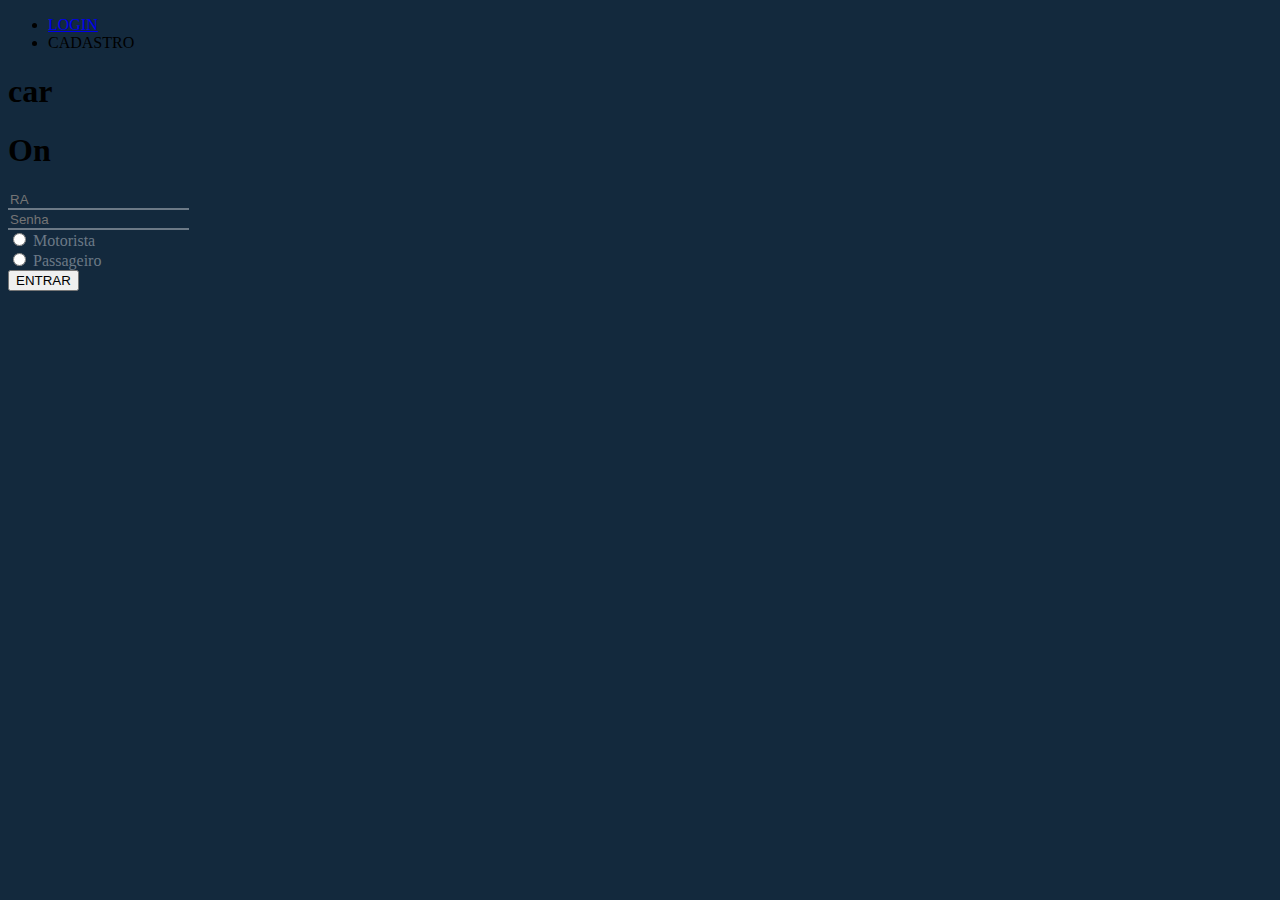
==== index.html @ d331b20b "frist commit" ====
<!DOCTYPE html>
<html lang="en" class="h-100 w-100">

<head>
      <meta charset="UTF-8">
      <meta http-equiv="X-UA-Compatible" content="IE=edge">
      <meta name="viewport" content="width=device-width, initial-scale=1.0">
      <!-- Scripts do bootstrap -->
      <link rel="stylesheet" href="https://cdn.jsdelivr.net/npm/bootstrap@5.2.3/dist/css/bootstrap.min.css"
            integrity="sha384-rbsA2VBKQhggwzxH7pPCaAqO46MgnOM80zW1RWuH61DGLwZJEdK2Kadq2F9CUG65" crossorigin="anonymous">
      <link rel="stylesheet" href="style.css">
      <title>Document</title>
</head>

<body class="h-100 w-100 d-flex justify-content-center align-items-center">
      <!-- Container principal -->
      <div class="mainBox h-75 w-75 d-flex flex-column">

            <!-- Nav bar LOGIN/CADASTRO -->
            <nav class="navbar navbar-expand-lg text ">
                  <div class="container-fluid">
                        <div class="collapse navbar-collapse" id="navbarNav">
                              <ul class="navbar-nav ">
                                    <li class="nav-item">
                                          <a class="nav-link text-light" href="#">LOGIN</a>
                                    </li>
                                    <li class="nav-item">
                                          <a class="nav-link disabled text-light">CADASTRO</a>
                                    </li>
                              </ul>
                        </div>
                  </div>
            </nav>

            <!-- Logo carOn -->
            <div class="mainLogo d-flex ">
                  <h1 class="text-light">car <h1 class="text-info">On</h1>
                  </h1>
            </div>

            <!-- Formulário de LOGIN -->
            <div class="formBox">
                  <!-- Inputs de texto -->
                  <div class="input-group mb-3 w-50">
                        <input type="text" class="form-control w-50 loginInput" placeholder="RA" aria-label="Username"
                              aria-describedby="basic-addon1">
                  </div>
                  <div class="input-group mb-3 w-50">
                        <input type="text" class="form-control w-50 loginInput" placeholder="Senha"
                              aria-label="Username" aria-describedby="basic-addon1">
                  </div>

                  <!-- Inputs de marcação -->
                  <div class="checkBox d-flex flex-row w-50">
                        <div class="form-check">
                              <input class="form-check-input" type="radio" name="flexRadioDefault"
                                    id="flexRadioDefault1">
                              <label class="form-check-label grey" for="flexRadioDefault1">
                                    Motorista
                              </label>
                        </div>
                        <div class="form-check">
                              <input class="form-check-input" type="radio" name="flexRadioDefault"
                                    id="flexRadioDefault2">
                              <label class="form-check-label grey" for="flexRadioDefault2">
                                    Passageiro
                              </label>
                        </div>
                  </div>

                  <button type="button" class="btn btn-outline-info w-25">ENTRAR</button>



            </div>










            <!-- Scripts do bootstrap -->
            <script src="https://cdnjs.cloudflare.com/ajax/libs/jquery/3.6.2/jquery.min.js"
                  integrity="sha512-tWHlutFnuG0C6nQRlpvrEhE4QpkG1nn2MOUMWmUeRePl4e3Aki0VB6W1v3oLjFtd0hVOtRQ9PHpSfN6u6/QXkQ=="
                  crossorigin="anonymous" referrerpolicy="no-referrer"></script>
            <script src="https://cdn.jsdelivr.net/npm/bootstrap@5.2.3/dist/js/bootstrap.min.js"
                  integrity="sha384-cuYeSxntonz0PPNlHhBs68uyIAVpIIOZZ5JqeqvYYIcEL727kskC66kF92t6Xl2V"
                  crossorigin="anonymous"></script>
</body>

</html>
---- style.css ----
body{
      background-color: #13293d;
   
}

.loginInput{
      background-color: #13293d;
      border: none;
      border-radius: 0px;
      border-bottom:2px solid #6c7986 ;
}

.grey{
      color: #6c7986;
}
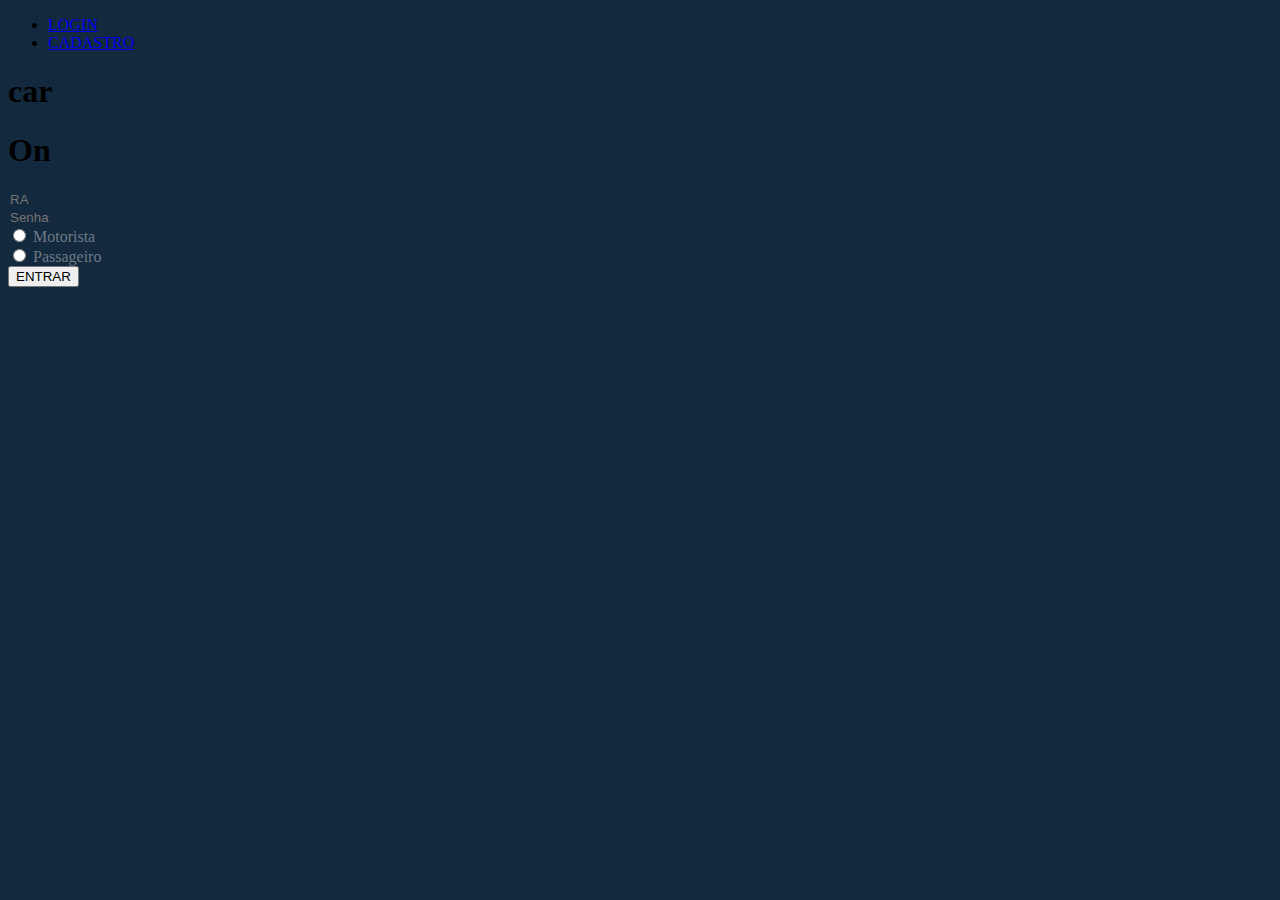
==== commit 9ee87eda: "Tela de login quase pronta" ====
--- a/index.html
+++ b/index.html
@@ -14,18 +14,20 @@
 
 <body class="h-100 w-100 d-flex justify-content-center align-items-center">
       <!-- Container principal -->
-      <div class="mainBox h-75 w-75 d-flex flex-column">
+      <div class="mainBox h-100 w-75 d-flex flex-column align-items-center justify-content-center">
 
             <!-- Nav bar LOGIN/CADASTRO -->
-            <nav class="navbar navbar-expand-lg text ">
+            <nav class="navbar navbar-expand-lg text w-75 d-flex align-items-center justify-content-center">
                   <div class="container-fluid">
                         <div class="collapse navbar-collapse" id="navbarNav">
                               <ul class="navbar-nav ">
                                     <li class="nav-item">
-                                          <a class="nav-link text-light" href="#">LOGIN</a>
+                                          <a class="nav-link  disabled text-light fs-5 border-bottom border-secondary"
+                                                href="#">LOGIN</a>
                                     </li>
                                     <li class="nav-item">
-                                          <a class="nav-link disabled text-light">CADASTRO</a>
+                                          <a class="nav-link  text-light fs-5" href="#">CADASTRO</a>
+                                          <!-- A Classe disable será útil para desabilitar o botão do NavBar quando o usuário já estiver na tela -->
                                     </li>
                               </ul>
                         </div>
@@ -33,25 +35,26 @@
             </nav>
 
             <!-- Logo carOn -->
-            <div class="mainLogo d-flex ">
-                  <h1 class="text-light">car <h1 class="text-info">On</h1>
+            <div class="mainLogo d-flex w-75 d-flex justify-content-center align-items-center">
+                  <h1 class="text-light fs-1">car <h1 class="text-info">On</h1>
                   </h1>
             </div>
 
             <!-- Formulário de LOGIN -->
-            <div class="formBox">
+            <div class="formBox w-75 h-50 d-flex flex-column justify-content-around align-items-center">
                   <!-- Inputs de texto -->
-                  <div class="input-group mb-3 w-50">
-                        <input type="text" class="form-control w-50 loginInput" placeholder="RA" aria-label="Username"
-                              aria-describedby="basic-addon1">
+                  <div class="input-group mb-3 w-50 ">
+                        <input type="text" class="form-control w-50 loginInput p-0 grey border-bottom border-secondary "
+                              placeholder="RA" aria-label="Username" aria-describedby="basic-addon1">
                   </div>
-                  <div class="input-group mb-3 w-50">
-                        <input type="text" class="form-control w-50 loginInput" placeholder="Senha"
-                              aria-label="Username" aria-describedby="basic-addon1">
+                  <div class="input-group mb-3 w-50 ">
+                        <input type="password"
+                              class="form-control w-50 loginInput p-0 grey border-bottom border-secondary "
+                              placeholder="Senha" aria-label="Username" aria-describedby="basic-addon1">
                   </div>
 
                   <!-- Inputs de marcação -->
-                  <div class="checkBox d-flex flex-row w-50">
+                  <div class="checkBox d-flex flex-row w-50 justify-content-between">
                         <div class="form-check">
                               <input class="form-check-input" type="radio" name="flexRadioDefault"
                                     id="flexRadioDefault1">
@@ -67,7 +70,7 @@
                               </label>
                         </div>
                   </div>
-
+                  <!-- Botão de envio -->
                   <button type="button" class="btn btn-outline-info w-25">ENTRAR</button>
 
 
--- a/style.css
+++ b/style.css
@@ -1,15 +1,27 @@
 body{
       background-color: #13293d;
-   
 }
 
 .loginInput{
       background-color: #13293d;
       border: none;
       border-radius: 0px;
-      border-bottom:2px solid #6c7986 ;
+      color: white;
 }
 
 .grey{
       color: #6c7986;
-}+}
+
+    .grey:focus {
+      border-bottom:1px solid ;
+      background-color: transparent;
+      color: white;
+    }
+
+.btn-outline-info:hover{
+      color: white;
+      font-size: 2rem;
+}
+
+
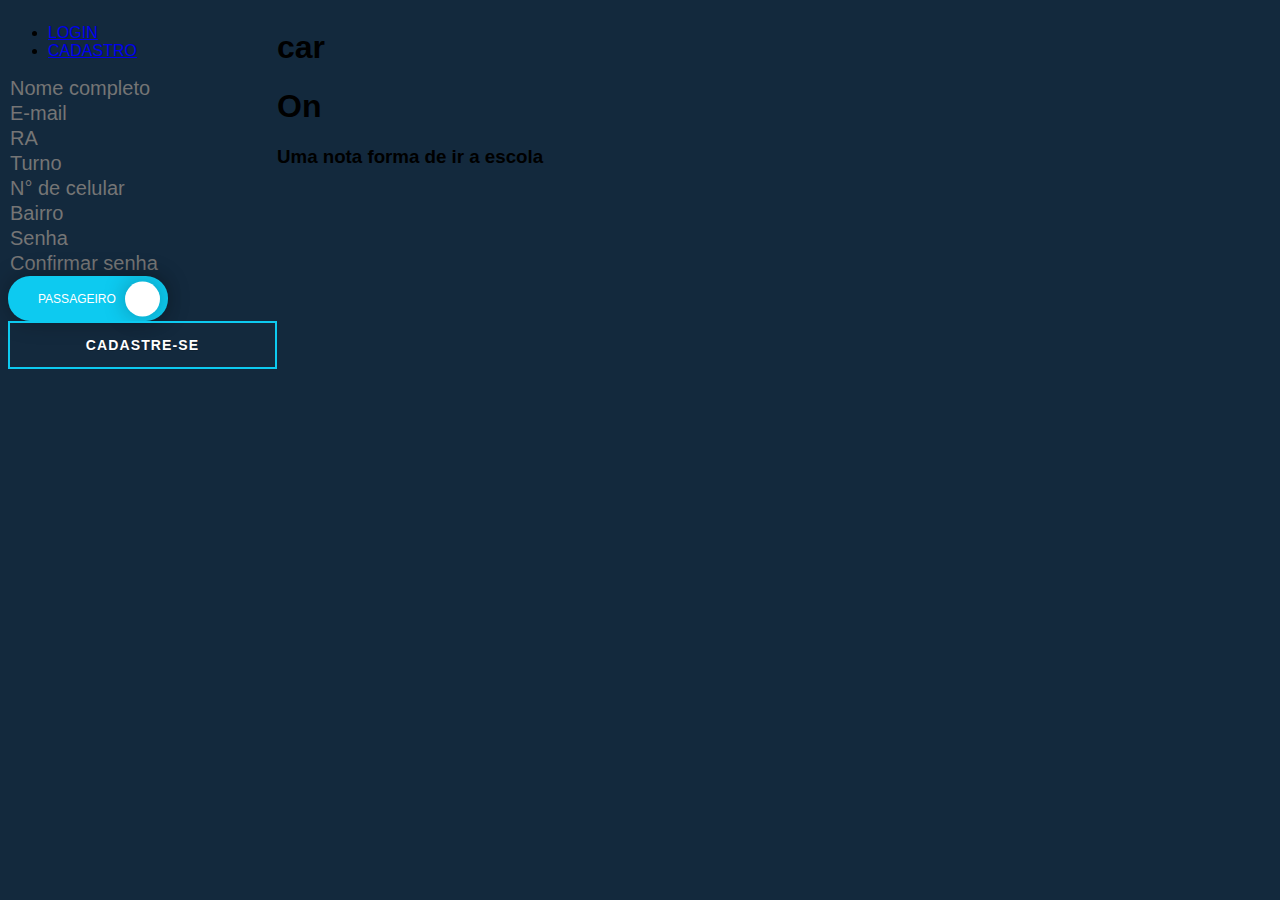
==== commit 22d2057f: "Primeiro commit" ====
--- a/index.html
+++ b/index.html
@@ -12,9 +12,9 @@
       <title>Document</title>
 </head>
 
-<body class="h-100 w-100 d-flex justify-content-center align-items-center">
-      <!-- Container principal -->
-      <div class="mainBox h-100 w-75 d-flex flex-column align-items-center justify-content-center">
+<body class="h-100 w-100 d-flex justify-content-center align-items-center backgroundDarkBlue">
+      <!-- Container principal Login-->
+      <div class="loginBox h-100 w-50 flex-column align-items-center justify-content-center"> <!-- COLOCAR D-FLEX  -->
 
             <!-- Nav bar LOGIN/CADASTRO -->
             <nav class="navbar navbar-expand-lg text w-75 d-flex align-items-center justify-content-center">
@@ -44,12 +44,13 @@
             <div class="formBox w-75 h-50 d-flex flex-column justify-content-around align-items-center">
                   <!-- Inputs de texto -->
                   <div class="input-group mb-3 w-50 ">
-                        <input type="text" class="form-control w-50 loginInput p-0 grey border-bottom border-secondary "
+                        <input type="text"
+                              class="form-control w-50 loginInput p-0 border-bottom border-secondary backgroundDarkBlue colorWhite"
                               placeholder="RA" aria-label="Username" aria-describedby="basic-addon1">
                   </div>
                   <div class="input-group mb-3 w-50 ">
                         <input type="password"
-                              class="form-control w-50 loginInput p-0 grey border-bottom border-secondary "
+                              class="form-control w-50 loginInput p-0 border-bottom border-secondary backgroundDarkBlue colorWhite"
                               placeholder="Senha" aria-label="Username" aria-describedby="basic-addon1">
                   </div>
 
@@ -58,24 +59,162 @@
                         <div class="form-check">
                               <input class="form-check-input" type="radio" name="flexRadioDefault"
                                     id="flexRadioDefault1">
-                              <label class="form-check-label grey" for="flexRadioDefault1">
+                              <label class="form-check-label colorGrey" for="flexRadioDefault1">
                                     Motorista
                               </label>
                         </div>
                         <div class="form-check">
                               <input class="form-check-input" type="radio" name="flexRadioDefault"
                                     id="flexRadioDefault2">
-                              <label class="form-check-label grey" for="flexRadioDefault2">
+                              <label class="form-check-label colorGrey" for="flexRadioDefault2">
                                     Passageiro
                               </label>
                         </div>
                   </div>
                   <!-- Botão de envio -->
-                  <button type="button" class="btn btn-outline-info w-25">ENTRAR</button>
-
-
-
-            </div>
+                  <a href="#" class="btn btn-sm animated-button victoria-two w-25">Login</a>
+
+
+
+            </div>
+      </div>
+
+
+
+
+
+
+      <!-- Container principal Cadastro-->
+      <div class=" cadastroBox d-flex align-items-center justify-content-center backgroundDarkBlue">
+            <!-- Container principal -->
+            <div class="w-50 h-75 d-flex flex-column  justify-content-evenly">
+
+                  <!-- Nav bar LOGIN/CADASTRO -->
+                  <nav class="navbar navbar-expand-lg text w-75 d-flex align-items-center justify-content-center">
+                        <div class="container-fluid">
+                              <div class="collapse navbar-collapse w-50" id="navbarNav">
+                                    <ul class="navbar-nav ">
+                                          <li class="nav-item">
+                                                <a class="nav-link p-0   text-light fs-5 " href="#">LOGIN</a>
+                                          </li>
+                                          <li class="nav-item">
+                                                <a class="nav-link p-0 mx-3 text-light fs-5 disabled border-bottom border-secondary"
+                                                      href="#">CADASTRO</a>
+                                                <!-- A Classe disable será útil para desabilitar o botão do NavBar quando o usuário já estiver na tela -->
+                                          </li>
+                                    </ul>
+                              </div>
+                        </div>
+                  </nav>
+                  <!-- Grid para os INPUTS -->
+                  <!-- Input de nome -->
+                  <div class="container text-center m-0 p-0 d-flex flex-column">
+                        <div class="row">
+                              <div class="col-sm-12 text-light m-0 p-0">
+                                    <div class="input-group mb-3 w-75 ">
+                                          <input type="name"
+                                                class="form-control w-50 loginInput p-0 border-bottom border-secondary backgroundDarkBlue colorWhite"
+                                                placeholder="Nome completo" aria-label="Username"
+                                                aria-describedby="basic-addon1">
+                                    </div>
+                              </div>
+                        </div>
+                        <!-- Input de e-mail e bairro -->
+                        <div class="row">
+                              <div class="col-sm-12 text-light m-0 p-0">
+                                    <div class="input-group mb-3 w-75 ">
+                                          <input type="text"
+                                                class="form-control w-50 loginInput p-0 border-bottom border-secondary backgroundDarkBlue colorWhite"
+                                                placeholder="E-mail" aria-label="Username"
+                                                aria-describedby="basic-addon1">
+                                    </div>
+                              </div>
+
+
+                        </div>
+                        <!-- Input de RA e turno -->
+                        <div class="row">
+                              <div class="col-sm-6 text-light m-0 p-0">
+                                    <div class="input-group mb-3 w-50 ">
+                                          <input type="text"
+                                                class="form-control w-50 loginInput p-0 border-bottom border-secondary backgroundDarkBlue colorWhite"
+                                                placeholder="RA" aria-label="Username" aria-describedby="basic-addon1">
+                                    </div>
+                              </div>
+                              <div class="col-sm-6 text-light m-0 p-0">
+                                    <div class="input-group mb-3 w-50 ">
+                                          <input type="text"
+                                                class="form-control w-50 loginInput p-0 border-bottom border-secondary backgroundDarkBlue colorWhite"
+                                                placeholder="Turno" aria-label="Username"
+                                                aria-describedby="basic-addon1">
+                                    </div>
+                              </div>
+                        </div>
+                        <!-- Input de celular e disponibilidade -->
+                        <div class="row">
+                              <div class="col-sm-6 text-light m-0 p-0">
+                                    <div class="input-group mb-3 w-50 ">
+                                          <input type="text"
+                                                class="form-control w-50 loginInput p-0 border-bottom border-secondary backgroundDarkBlue colorWhite"
+                                                placeholder="N° de celular" aria-label="Username"
+                                                aria-describedby="basic-addon1">
+                                    </div>
+                              </div>
+
+                              <div class="col-sm-6 text-light m-0 p-0">
+                                    <div class="input-group mb-3 w-50 ">
+                                          <input type="text"
+                                                class="form-control w-50 loginInput p-0 border-bottom border-secondary backgroundDarkBlue colorWhite"
+                                                placeholder="Bairro" aria-label="Username"
+                                                aria-describedby="basic-addon1">
+                                    </div>
+                              </div>
+
+                        </div>
+                        <!-- Input de Senha e confirmação de senha -->
+                        <div class="row">
+                              <div class="col-sm-6 text-light m-0 p-0">
+                                    <div class="input-group mb-3 w-50 ">
+                                          <input type="password"
+                                                class="form-control w-50 loginInput p-0 border-bottom border-secondary backgroundDarkBlue colorWhite"
+                                                placeholder="Senha" aria-label="Username"
+                                                aria-describedby="basic-addon1">
+                                    </div>
+                              </div>
+                              <div class="col-sm-6 text-light m-0 p-0">
+                                    <div class="input-group mb-3 w-50 ">
+                                          <input type="password"
+                                                class="form-control w-50 loginInput p-0 border-bottom border-secondary backgroundDarkBlue colorWhite"
+                                                placeholder="Confirmar senha" aria-label="Username"
+                                                aria-describedby="basic-addon1">
+                                    </div>
+                              </div>
+                        </div>
+                        <!-- Toogle button de seleção passageiro/motorista -->
+                  </div>
+                  <div class="buttonBox d-flex justify-content-between w-75 align-items-center">
+                        <div class="box">
+                              <input class="type-checkbox" id="toogle" type="checkbox" name="name">
+                              <label class="estado" for="toogle">
+                                    <span class="aprobado">PASSAGEIRO</span>
+                                    <span class="desaprobado">MOTORISTA</span>
+                              </label>
+                        </div>
+                        <!-- Botão de envio -->
+                        <a href="#" class="btn btn-sm animated-button victoria-four w-50">CADASTRE-SE</a>
+                  </div>
+            </div>
+            <div class="logoBox  w-25 h-75 d-flex flex-column">
+                  <div class="mainLogo d-flex w-75 d-flex  align-items-center mt-5 fonteGrande">
+                        <h1 class="text-light fonteGrande">car
+                              <h1 class="text-info  fw-bolder fonteGrande">On</h1>
+                        </h1>
+                  </div>
+
+                  <h3 class="text-light">Uma nota forma de ir a escola</h3>
+            </div>
+
+
 
 
 
@@ -93,6 +232,6 @@
             <script src="https://cdn.jsdelivr.net/npm/bootstrap@5.2.3/dist/js/bootstrap.min.js"
                   integrity="sha384-cuYeSxntonz0PPNlHhBs68uyIAVpIIOZZ5JqeqvYYIcEL727kskC66kF92t6Xl2V"
                   crossorigin="anonymous"></script>
-</body>
+      </div>
 
 </html>--- a/style.css
+++ b/style.css
@@ -1,27 +1,269 @@
-body{
-      background-color: #13293d;
+.loginBox{
+      display: none;
+}
+
+.cadastroBox{
+      display: flex;
+      width: 85%;
 }
 
 .loginInput{
-      background-color: #13293d;
       border: none;
       border-radius: 0px;
-      color: white;
-}
-
-.grey{
-      color: #6c7986;
-}
-
-    .grey:focus {
+      font-size: 20px;
+
+}
+
+
+    .loginInput:focus {
       border-bottom:1px solid ;
       background-color: transparent;
       color: white;
     }
 
-.btn-outline-info:hover{
+/* Cores para trocar o */
+.colorWhite{
       color: white;
-      font-size: 2rem;
-}
-
-
+}
+
+.colorWhite:hover{
+      color: white;
+}
+
+.backgroundDarkBlue{
+      background-color: #13293d;
+}
+
+.colorGrey{
+      color: #6c7986;
+}
+
+.colorLightBlue{
+      color:#81c4e9 ;
+}
+
+
+/* Botão animado */
+
+/* Global Button Styles */
+a.animated-button:link, a.animated-button:visited {
+	position: relative;
+	display: block;
+	margin: 10px auto 0;
+	padding: 14px 15px;
+	color: #fff;
+	font-size:14px;
+	font-weight: bold;
+	text-align: center;
+	text-decoration: none;
+	text-transform: uppercase;
+	overflow: hidden;
+	letter-spacing: .08em;
+	border-radius: 0;
+	text-shadow: 0 0 1px rgba(0, 0, 0, 0.2), 0 1px 0 rgba(0, 0, 0, 0.2);
+	-webkit-transition: all 1s ease;
+	-moz-transition: all 1s ease;
+	-o-transition: all 1s ease;
+	transition: all 1s ease;
+}
+a.animated-button:link:after, a.animated-button:visited:after {
+	content: "";
+	position: absolute;
+	height: 0%;
+	left: 50%;
+	top: 50%;
+	width: 150%;
+	z-index: -1;
+	-webkit-transition: all 0.75s ease 0s;
+	-moz-transition: all 0.75s ease 0s;
+	-o-transition: all 0.75s ease 0s;
+	transition: all 0.75s ease 0s;
+}
+a.animated-button:link:hover, a.animated-button:visited:hover {
+	color: #FFF;
+	text-shadow: none;
+}
+a.animated-button:link:hover:after, a.animated-button:visited:hover:after {
+	height: 450%;
+}
+a.animated-button:link, a.animated-button:visited {
+	position: relative;
+	display: block;
+	margin: 0px 0px;
+	padding: 14px 15px;
+	color: #fff;
+	font-size:14px;
+	border-radius: 0;
+	font-weight: bold;
+	text-align: center;
+	text-decoration: none;
+	text-transform: uppercase;
+	overflow: hidden;
+	letter-spacing: .08em;
+	text-shadow: 0 0 1px rgba(0, 0, 0, 0.2), 0 1px 0 rgba(0, 0, 0, 0.2);
+	-webkit-transition: all 1s ease;
+	-moz-transition: all 1s ease;
+	-o-transition: all 1s ease;
+	transition: all 1s ease;
+}
+
+/* Victoria Buttons */
+
+a.animated-button.victoria-one {
+	border: 2px solid #0dcaf0;
+}
+a.animated-button.victoria-one:after {
+	background: #0dcaf0;
+	-moz-transform: translateX(-50%) translateY(-50%) rotate(-25deg);
+	-ms-transform: translateX(-50%) translateY(-50%) rotate(-25deg);
+	-webkit-transform: translateX(-50%) translateY(-50%) rotate(-25deg);
+	transform: translateX(-50%) translateY(-50%) rotate(-25deg);
+}
+a.animated-button.victoria-two {
+	border: 2px solid #0dcaf0;
+}
+a.animated-button.victoria-two:after {
+	background: #0dcaf0;
+	-moz-transform: translateX(-50%) translateY(-50%) rotate(25deg);
+	-ms-transform: translateX(-50%) translateY(-50%) rotate(25deg);
+	-webkit-transform: translateX(-50%) translateY(-50%) rotate(25deg);
+	transform: translateX(-50%) translateY(-50%) rotate(25deg);
+}
+a.animated-button.victoria-three {
+	border: 2px solid #0dcaf0;
+}
+a.animated-button.victoria-three:after {
+	background: #0dcaf0;
+	opacity: .5;
+	-moz-transform: translateX(-50%) translateY(-50%);
+	-ms-transform: translateX(-50%) translateY(-50%);
+	-webkit-transform: translateX(-50%) translateY(-50%);
+	transform: translateX(-50%) translateY(-50%);
+}
+a.animated-button.victoria-three:hover:after {
+	height: 140%;
+	opacity: 1;
+}
+a.animated-button.victoria-four {
+	border: 2px solid #0dcaf0;
+}
+a.animated-button.victoria-four:after {
+	background: #0dcaf0;
+	opacity: .5;
+	-moz-transform: translateY(-50%) translateX(-50%) rotate(90deg);
+	-ms-transform: translateY(-50%) translateX(-50%) rotate(90deg);
+	-webkit-transform: translateY(-50%) translateX(-50%) rotate(90deg);
+	transform: translateY(-50%) translateX(-50%) rotate(90deg);
+}
+a.animated-button.victoria-four:hover:after {
+	opacity: 1;
+	height: 600% !important;
+}
+
+/* Botão animado */
+
+/* Botão Toogle */
+@import url("https://fonts.googleapis.com/css?family=Varela+Round");
+body,
+html,
+span {
+  font-weight: 400;
+  font-family: "Varela Round", sans-serif;
+}
+
+
+
+.type-checkbox {
+  display: none;
+}
+.type-checkbox + label {
+  display: block;
+  width: 160px;
+  height: 45px;
+  background-color: #0dcaf0;
+  border-radius: 22px;
+  box-shadow: 0px 0px 25px -3px rgba(0, 0, 0, 0.4);
+  transition: all 300ms cubic-bezier(0.79, -0.01, 0.36, 1);
+  cursor: pointer;
+  position: relative;
+}
+.type-checkbox + label span {
+  position: absolute;
+  color: white;
+  font-size: 12px;
+  font-family: "Varela Round", sans-serif;
+}
+.type-checkbox + label span.aprobado {
+  top: 50%;
+  transform: translateY(-50%);
+  left: 2.5em;
+  -webkit-animation: left-check 300ms ease-in-out;
+          animation: left-check 300ms ease-in-out;
+}
+@-webkit-keyframes left-check {
+  0% {
+    opacity: 0;
+    left: 5em;
+  }
+  100% {
+    opacity: 1;
+    left: 2.5em;
+  }
+}
+@keyframes left-check {
+  0% {
+    opacity: 0;
+    left: 5em;
+  }
+  100% {
+    opacity: 1;
+    left: 2.5em;
+  }
+}
+.type-checkbox + label span.desaprobado {
+  top: 50%;
+  transform: translateY(-50%);
+  right: 1.3em;
+  display: none;
+  -webkit-animation: right-check 300ms ease-in-out;
+          animation: right-check 300ms ease-in-out;
+}
+@keyframes left-check {
+  0% {
+    opacity: 0;
+    right: 5em;
+  }
+  100% {
+    opacity: 1;
+    right: 1.3em;
+  }
+}
+.type-checkbox + label:before {
+  display: block;
+  content: "";
+  width: 35px;
+  height: 35px;
+  border-radius: 50%;
+  background-color: white;
+  box-shadow: 0px 0px 25px -3px rgba(0, 0, 0, 0.4);
+  position: relative;
+  top: 50%;
+  transform: translateY(-50%);
+  left: 117px;
+  transition: left 300ms cubic-bezier(0.79, -0.01, 0.36, 1);
+}
+.type-checkbox:checked + label {
+  background-color: #0dcaf0;
+}
+.type-checkbox:checked + label span.aprobado {
+  display: none;
+}
+.type-checkbox:checked + label span.desaprobado {
+  display: block;
+}
+.type-checkbox:checked + label:before {
+  left: 8px;
+}
+
+
+
